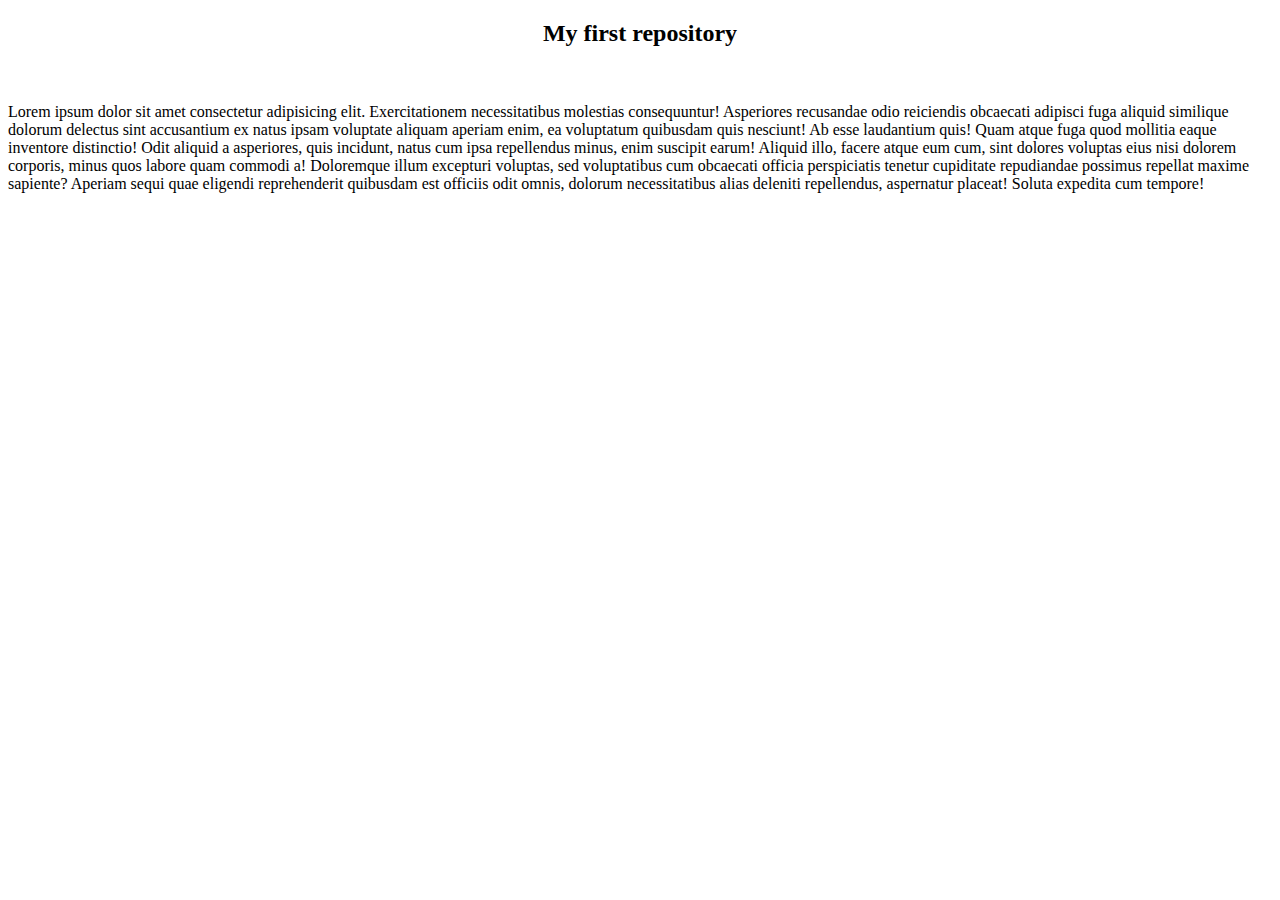
==== index.html @ 2fac32f6 "my git code" ====
<!DOCTYPE html>
<html lang="en">
<head>
    <meta charset="UTF-8">
    <meta http-equiv="X-UA-Compatible" content="IE=edge">
    <meta name="viewport" content="width=device-width, initial-scale=1.0">
    <title>  my-first-repo </title>
</head>
<body>
    
<center>
    <h2> My first repository </h2>
</center>
<br><br>
Lorem ipsum dolor sit amet consectetur adipisicing elit. Exercitationem necessitatibus molestias consequuntur! Asperiores recusandae odio reiciendis obcaecati adipisci fuga aliquid similique dolorum delectus sint accusantium ex natus ipsam voluptate aliquam aperiam enim, ea voluptatum quibusdam quis nesciunt! Ab esse laudantium quis! Quam atque fuga quod mollitia eaque inventore distinctio! Odit aliquid a asperiores, quis incidunt, natus cum ipsa repellendus minus, enim suscipit earum! Aliquid illo, facere atque eum cum, sint dolores voluptas eius nisi dolorem corporis, minus quos labore quam commodi a! Doloremque illum excepturi voluptas, sed voluptatibus cum obcaecati officia perspiciatis tenetur cupiditate repudiandae possimus repellat maxime sapiente? Aperiam sequi quae eligendi reprehenderit quibusdam est officiis odit omnis, dolorum necessitatibus alias deleniti repellendus, aspernatur placeat! Soluta expedita cum tempore!
</body>
</html>
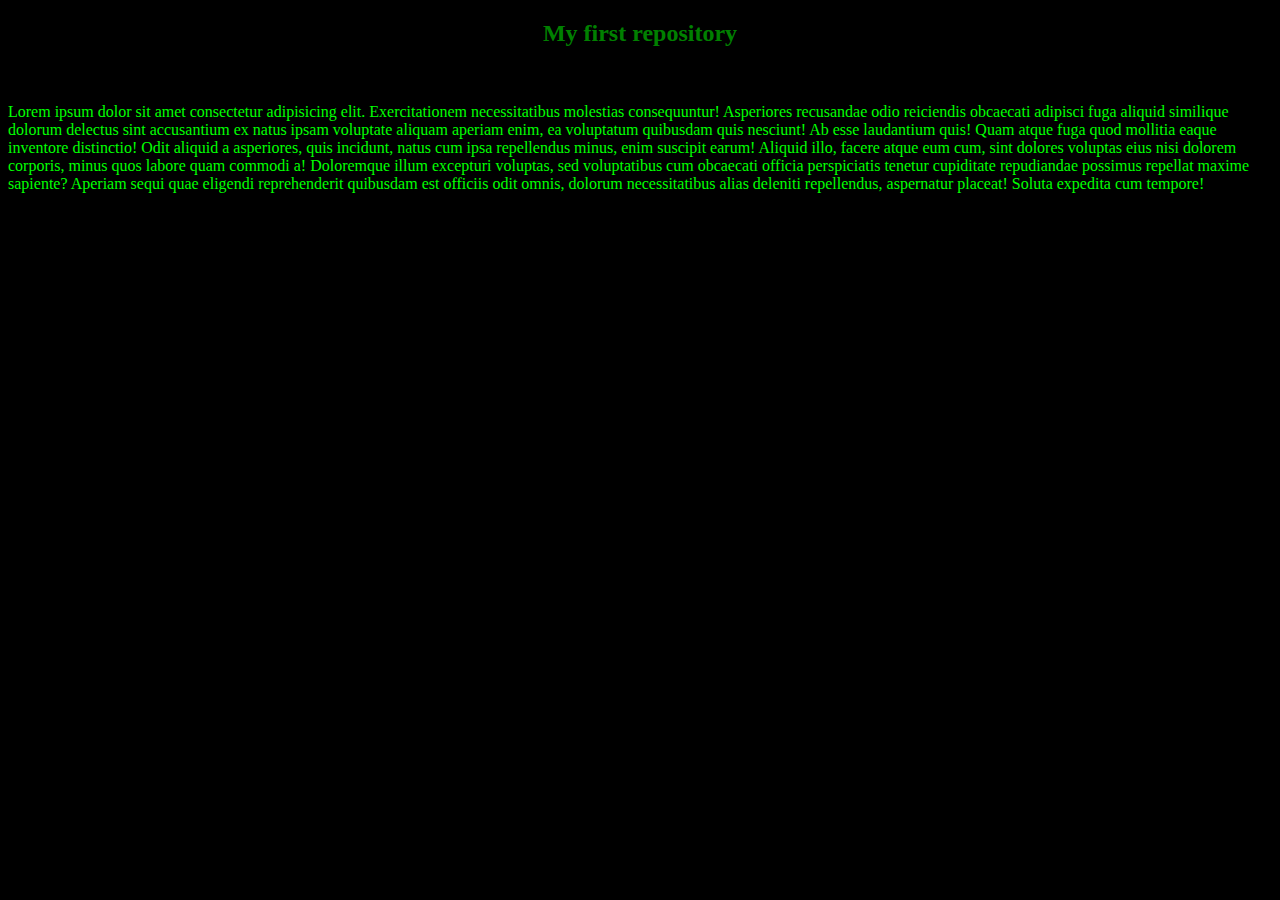
==== commit 06b5eba8: "change my code" ====
--- a/index.html
+++ b/index.html
@@ -1,6 +1,7 @@
 <!DOCTYPE html>
 <html lang="en">
 <head>
+    <link rel="stylesheet" href="style.css"/>
     <meta charset="UTF-8">
     <meta http-equiv="X-UA-Compatible" content="IE=edge">
     <meta name="viewport" content="width=device-width, initial-scale=1.0">
--- a/style.css
+++ b/style.css
@@ -0,0 +1,6 @@
+
+body{
+    color: lime;
+    background-color: black;
+}
+h2{color: green; font-weight: 600;}